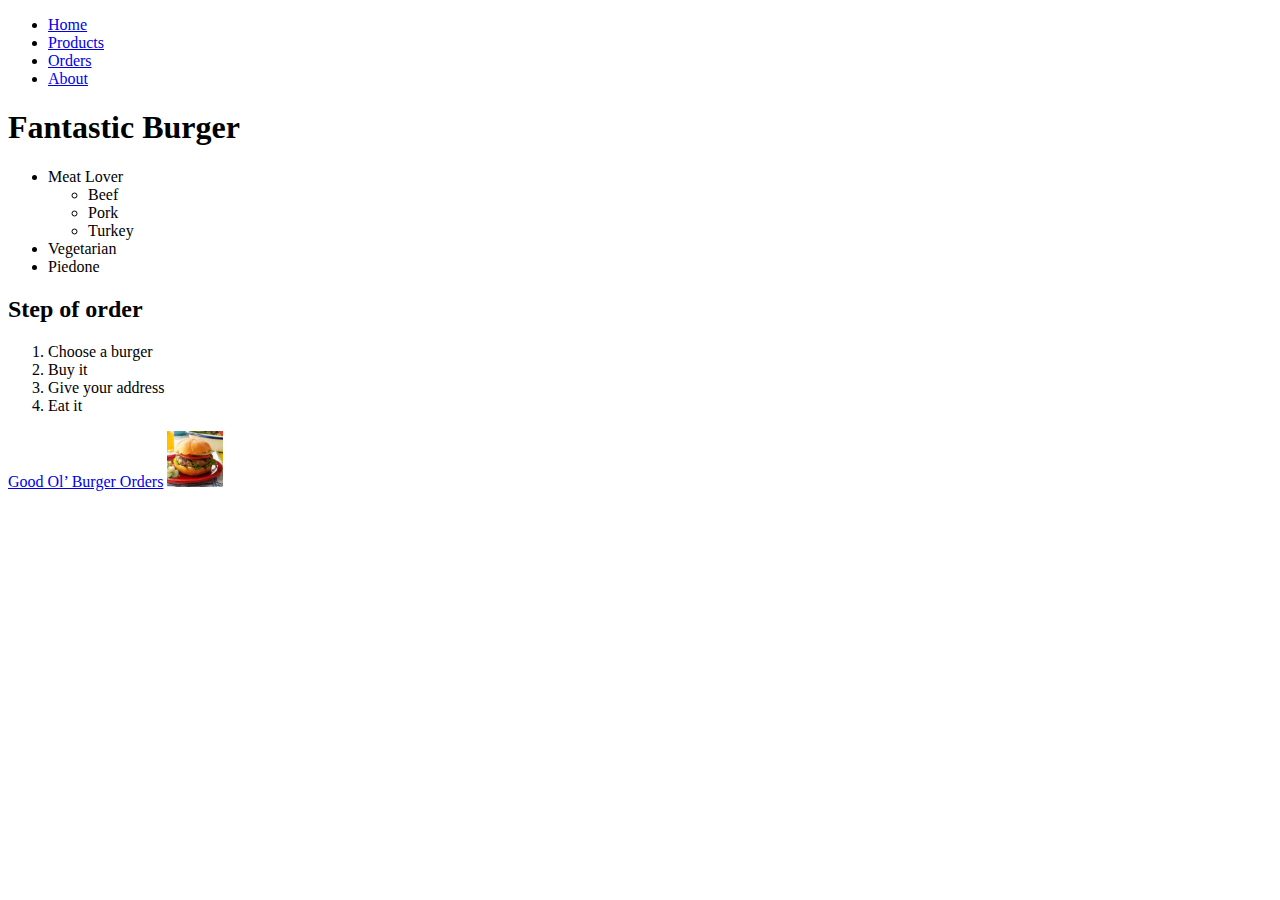
==== index.html @ e66ffe86 "Init page." ====
<!DOCTYPE html>
<html lang="en">

<head>
    <meta charset="UTF-8">
    <meta name="viewport" content="width=device-width, initial-scale=1.0">
    <meta http-equiv="X-UA-Compatible" content="ie=edge">
    <title>Egy szuper oldal</title>
</head>

<body>
    <ul>
        <li>
            <a href="/">Home</a>
        </li>
        <li>
            <a href="/pages/products.html">Products</a>
        </li>
        <li>
            <a href="/pages/orders.html">Orders</a>
        </li>
        <li>
            <a href="/about.html">About</a>
        </li>
    </ul>
    <h1>Fantastic Burger</h1>
    <ul>
        <li>
            Meat Lover
            <ul>
                <li>Beef</li>
                <li>Pork</li>
                <li>Turkey</li>
            </ul>
        </li>
        <li>Vegetarian</li>
        <li>Piedone</li>
    </ul>

    <h2>Step of order</h2>
    <ol>
        <li>Choose a burger</li>
        <li>Buy it</li>
        <li>Give your address</li>
        <li>Eat it</li>
    </ol>

    <a href="https://www.tasteofhome.com/recipes/good-ol-burger/">
        Good Ol’ Burger
    </a>
    <a href="pages\orders.html">Orders</a>
    <a target="blank" href="https://www.tasteofhome.com/recipes/good-ol-burger/">
        <img width="56" src="image\Good-Ol-Burger_exps86849_TH143191C11_19_4b_RMS-2-696x696.jpg" alt="tasty burger">
    </a>
</body>

</html>
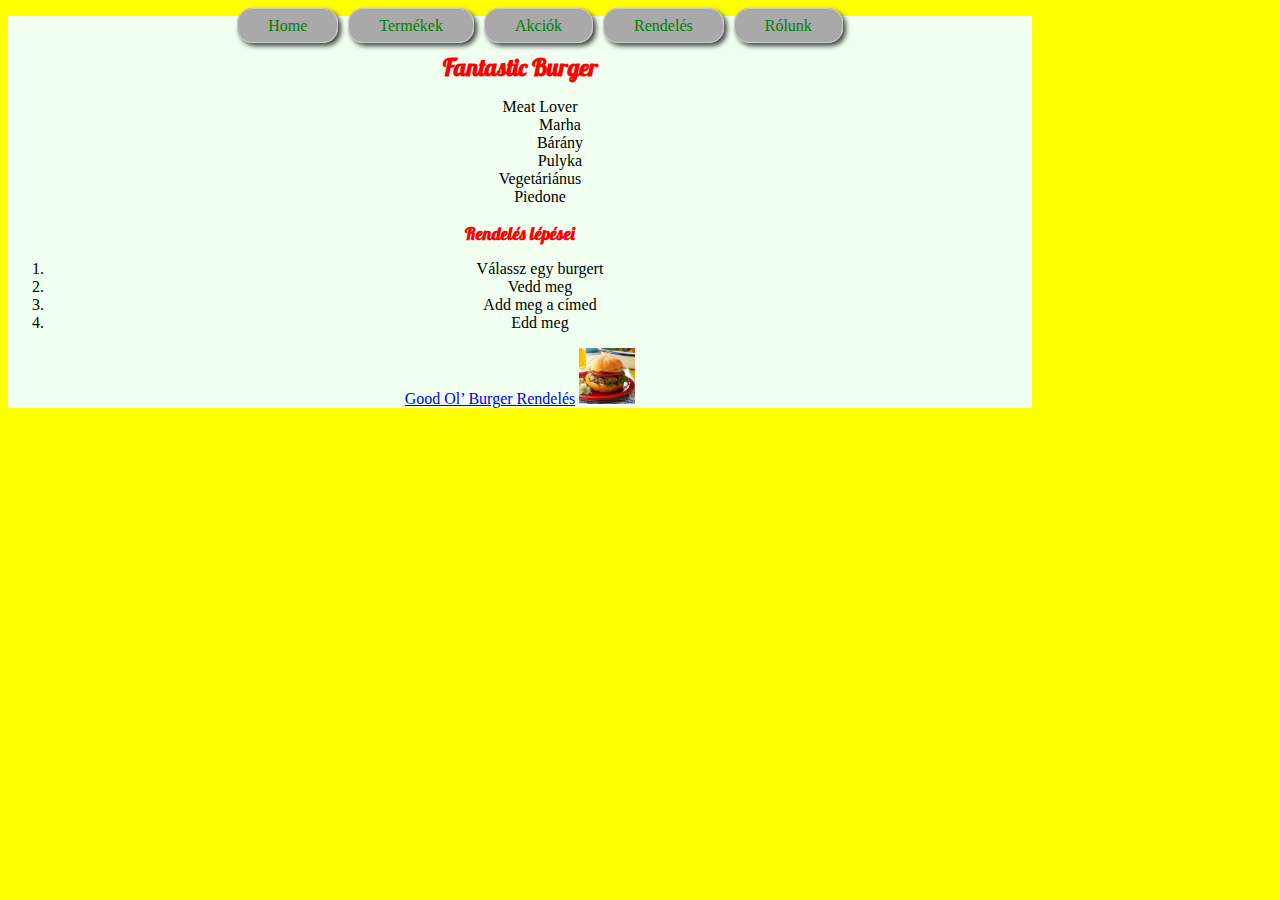
==== commit 7ebdb450: "order form" ====
--- a/index.html
+++ b/index.html
@@ -5,53 +5,64 @@
     <meta charset="UTF-8">
     <meta name="viewport" content="width=device-width, initial-scale=1.0">
     <meta http-equiv="X-UA-Compatible" content="ie=edge">
-    <title>Egy szuper oldal</title>
+    <title>Fantasztikus hamburgerek</title>
+    <link href="https://fonts.googleapis.com/css2?family=Lobster&family=Roboto:wght@300&display=swap" rel="stylesheet">
+    <link rel="stylesheet" type="text/css" href="css/style.css">
 </head>
 
 <body>
-    <ul>
-        <li>
-            <a href="/">Home</a>
-        </li>
-        <li>
-            <a href="/pages/products.html">Products</a>
-        </li>
-        <li>
-            <a href="/pages/orders.html">Orders</a>
-        </li>
-        <li>
-            <a href="/about.html">About</a>
-        </li>
-    </ul>
-    <h1>Fantastic Burger</h1>
-    <ul>
-        <li>
-            Meat Lover
+    <div class="content-wrapper">
+        <nav>
             <ul>
-                <li>Beef</li>
-                <li>Pork</li>
-                <li>Turkey</li>
+                <li>
+                    <a href="/">Home</a>
+                </li>
+                <li>
+                    <a href="/pages/products.html">Termékek</a>
+                </li>
+                <li>
+                    <a href="/pages/action.html">Akciók</a>
+                </li>
+                <li>
+                    <a href="/pages/orders.html">Rendelés</a>
+                </li>
+                <li>
+                    <a href="/about.html">Rólunk</a>
+                </li>
             </ul>
-        </li>
-        <li>Vegetarian</li>
-        <li>Piedone</li>
-    </ul>
-
-    <h2>Step of order</h2>
-    <ol>
-        <li>Choose a burger</li>
-        <li>Buy it</li>
-        <li>Give your address</li>
-        <li>Eat it</li>
-    </ol>
-
-    <a href="https://www.tasteofhome.com/recipes/good-ol-burger/">
-        Good Ol’ Burger
-    </a>
-    <a href="pages\orders.html">Orders</a>
-    <a target="blank" href="https://www.tasteofhome.com/recipes/good-ol-burger/">
-        <img width="56" src="image\Good-Ol-Burger_exps86849_TH143191C11_19_4b_RMS-2-696x696.jpg" alt="tasty burger">
-    </a>
+        </nav>
+        
+        <h1>Fantastic Burger</h1>
+        <ul>
+            <li>
+                Meat Lover
+                <ul>
+                    <li>Marha</li>
+                    <li>Bárány</li>
+                    <li>Pulyka</li>
+                </ul>
+            </li>
+            <li>Vegetáriánus</li>
+            <li>Piedone</li>
+        </ul>
+    
+        <h2>Rendelés lépései</h2>
+        <ol>
+            <li>Válassz egy burgert</li>
+            <li>Vedd meg</li>
+            <li>Add meg a címed</li>
+            <li>Edd meg</li>
+        </ol>
+    
+        <a href="https://www.tasteofhome.com/recipes/good-ol-burger/">
+            Good Ol’ Burger
+        </a>
+        <a href="pages/orders.html">Rendelés</a>
+        <a target="_blank" href="https://www.tasteofhome.com/recipes/good-ol-burger/">
+            <img width="56" src="img/burger.jpg" alt="tasty burger">
+        </a>
+    </div>
+    
 </body>
 
 </html>--- a/css/style.css
+++ b/css/style.css
@@ -0,0 +1,58 @@
+h1, h2 {
+    font-family: 'Lobster', cursive;
+    color: red; 
+}
+
+h1 {
+    font-size: 1.5rem;
+}
+
+h2, caption {
+    font-size: 1.1rem;
+}
+
+p, td, tr {
+    font-family: 'Roboto', sans-serif;
+}
+
+body, table {
+    background-color: yellow;
+}
+
+.content-wrapper {
+    background-color: honeydew;
+    width: 80vw;
+    text-align: center;
+}
+
+nav {
+    text-align: center;
+}
+
+nav li {
+    display: inline-block;
+}
+nav li {
+    padding: 1px;
+    margin: 0; 
+}
+nav li a {
+    color: green;
+    text-decoration: none;
+    background-color: darkgrey;
+    margin: 2px;
+    padding: 8px 30px 8px 30px;
+    height: 25px;
+    text-align: center;
+    border: 1px solid #cccccc;
+    border-radius: 15px;
+    box-shadow: 3px 3px 5px 0px #444444;
+}
+
+nav li a:hover {
+    background-color: grey;
+}
+
+ul {
+    list-style-type: none;
+}